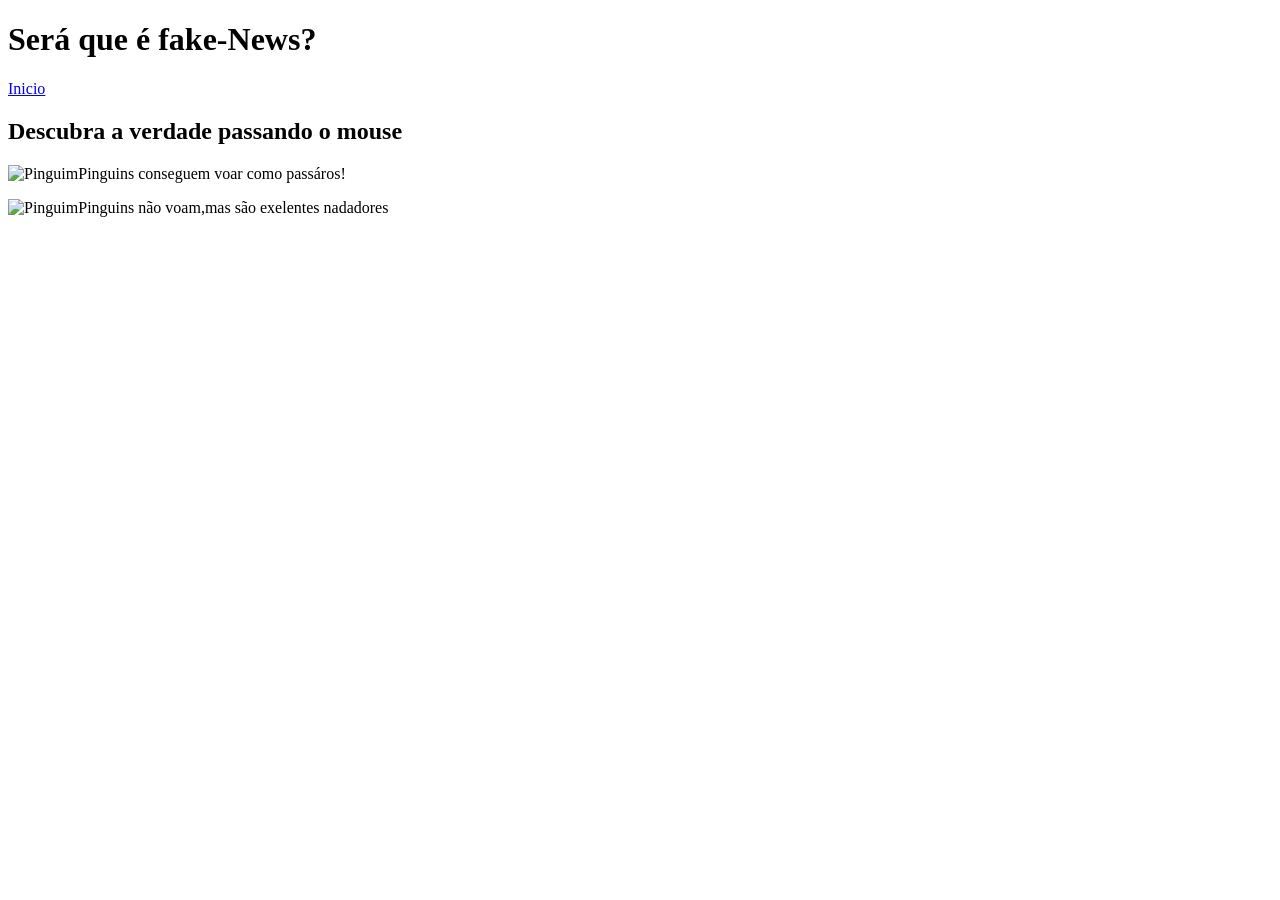
==== index.html @ 49d59a2a "fefrr" ====
<!DOCTYPE html>
<html lang="en">
<head>
    <meta charset="UTF-8">
    <meta name="viewport" content="width=device-width, initial-scale=1.0">
    <title>Document</title>
</head>
<body>
    <header>
        <h1>Será que é fake-News?</h1>
        <nav>
            <a href="#">Inicio</a>
        </nav>
    </header>
    <main>
        <h2>Descubra a verdade passando o mouse</h2>
        <artucle>
            <div>
                <div>
                    <img src="https://thumbs.dreamstime.com/b/pinguim-de-imperador-16893267.jpg" alt="Pinguim"
                    <p>Pinguins conseguem voar como passáros!</p>
                </div>
                <div>
                     <img src="https://thumbs.dreamstime.com/b/pinguim-de-imperador-16893267.jpg" alt="Pinguim"
                     <p>Pinguins não voam,mas são exelentes nadadores</p>
                </div>
            </div>
        </artucle>
    </main>
    <footer></footer>
</body>
</html>
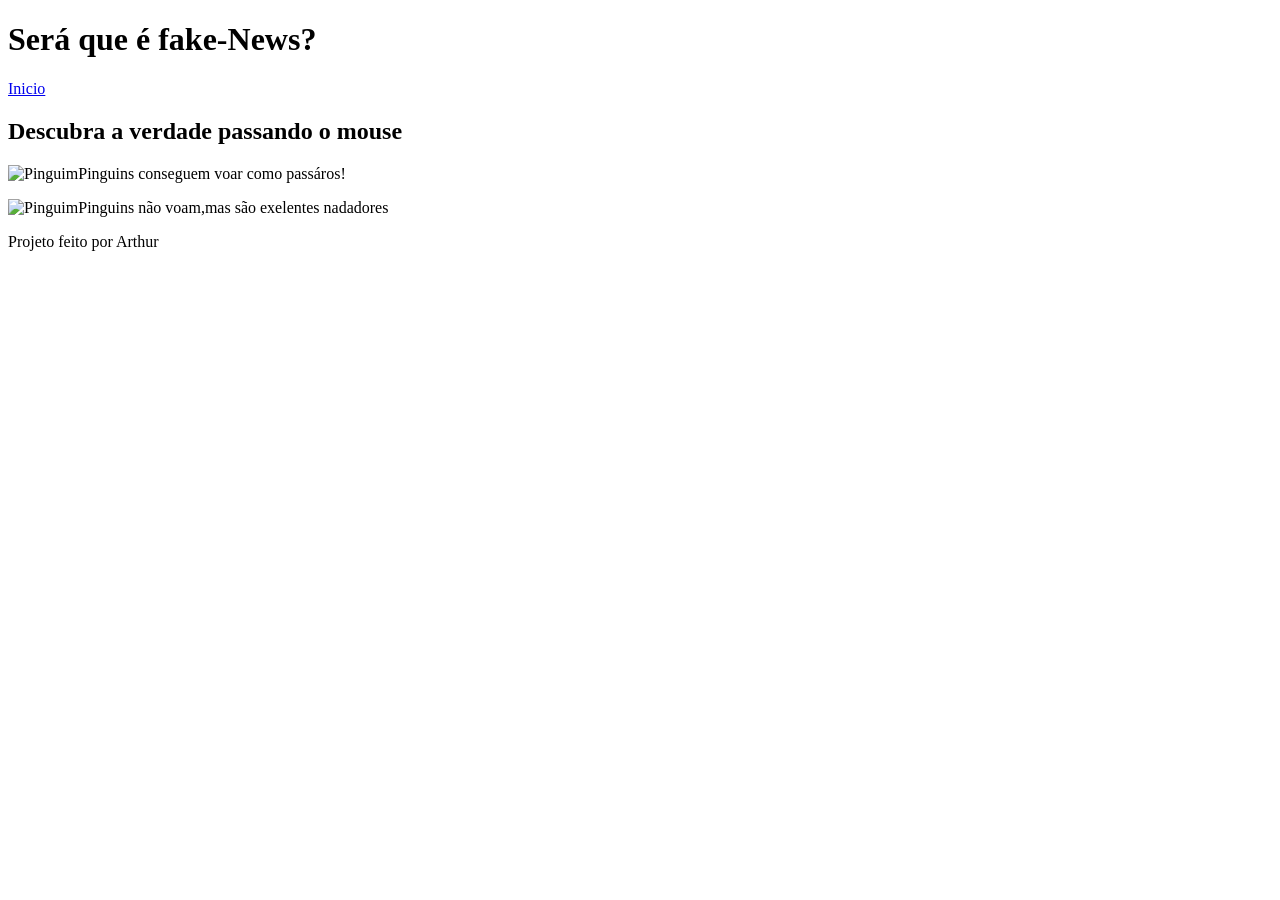
==== commit c904a764: "f" ====
--- a/index.html
+++ b/index.html
@@ -3,10 +3,11 @@
 <head>
     <meta charset="UTF-8">
     <meta name="viewport" content="width=device-width, initial-scale=1.0">
-    <title>Document</title>
+    <link rel="stylesheet" href="estilos.css" />
+    <title>Site-do-Arthur</title>
 </head>
 <body>
-    <header>
+    <header> 
         <h1>Será que é fake-News?</h1>
         <nav>
             <a href="#">Inicio</a>
@@ -27,6 +28,8 @@
             </div>
         </artucle>
     </main>
-    <footer></footer>
+    <footer>
+        <p>Projeto feito por Arthur</p>
+    </footer>
 </body>
 </html>
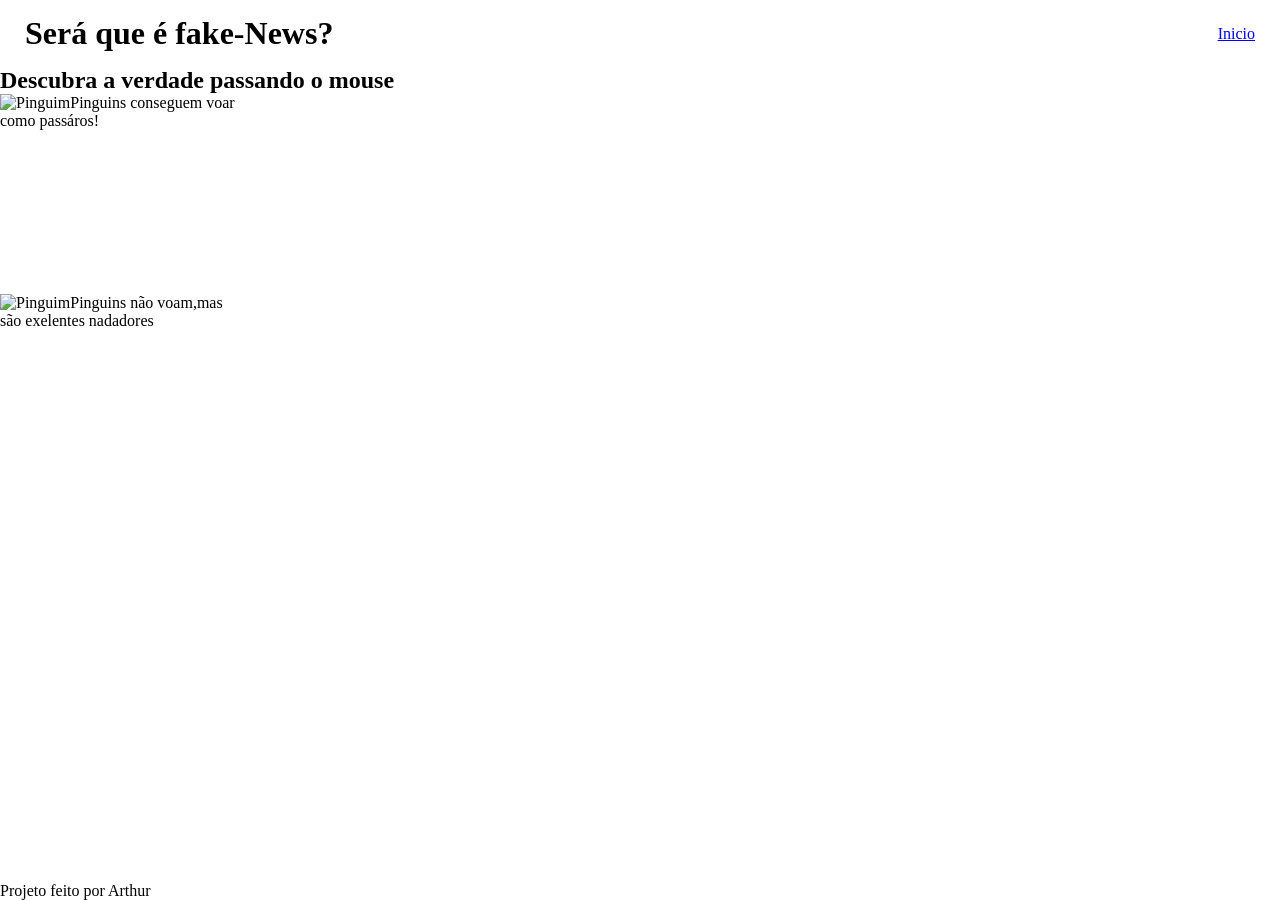
==== commit e5bd137f: "gg" ====
--- a/index.html
+++ b/index.html
@@ -7,7 +7,7 @@
     <title>Site-do-Arthur</title>
 </head>
 <body>
-    <header> 
+    <header class="cabecalho">
         <h1>Será que é fake-News?</h1>
         <nav>
             <a href="#">Inicio</a>
@@ -15,14 +15,14 @@
     </header>
     <main>
         <h2>Descubra a verdade passando o mouse</h2>
-        <artucle>
-            <div>
-                <div>
-                    <img src="https://thumbs.dreamstime.com/b/pinguim-de-imperador-16893267.jpg" alt="Pinguim"
+        <artucle class="cartao">
+            <div class="cartao-interno">
+                <div class="cartao-frente">
+                    <img src="https://static.nationalgeographicbrasil.com/files/styles/image_3200/public/mm1012723121410486.jpg?w=1900&h=2849" alt="Pinguim" class="cartao-imagem"
                     <p>Pinguins conseguem voar como passáros!</p>
                 </div>
-                <div>
-                     <img src="https://thumbs.dreamstime.com/b/pinguim-de-imperador-16893267.jpg" alt="Pinguim"
+                <div class="cartao-verso">
+                     <img src="https://static.nationalgeographicbrasil.com/files/styles/image_3200/public/mm1012723121410486.jpg?w=1900&h=2849" alt="Pinguim" class="cartao-imagem"
                      <p>Pinguins não voam,mas são exelentes nadadores</p>
                 </div>
             </div>
--- a/estilos.css
+++ b/estilos.css
@@ -0,0 +1,36 @@
+* {
+   margin: 0;
+   padding: 0;
+}
+
+.cabecalho{
+    padding: 15px 25px;
+    display: flex;
+    justify-content: space-between;
+    align-items: center;
+}
+
+.cartao{
+    width: 240px ;
+    height: 200px;
+}
+
+.cartao-frente, .cartao-verso{
+    width: 240px;
+    height: 200px;
+}
+
+.cartao-imagem{
+    width: 240px;
+    height: 200px;
+}
+
+body {
+    display: flex;
+    flex-direction: column;
+    min-height: 100vh;
+}
+
+main {
+    flex: 1;
+}
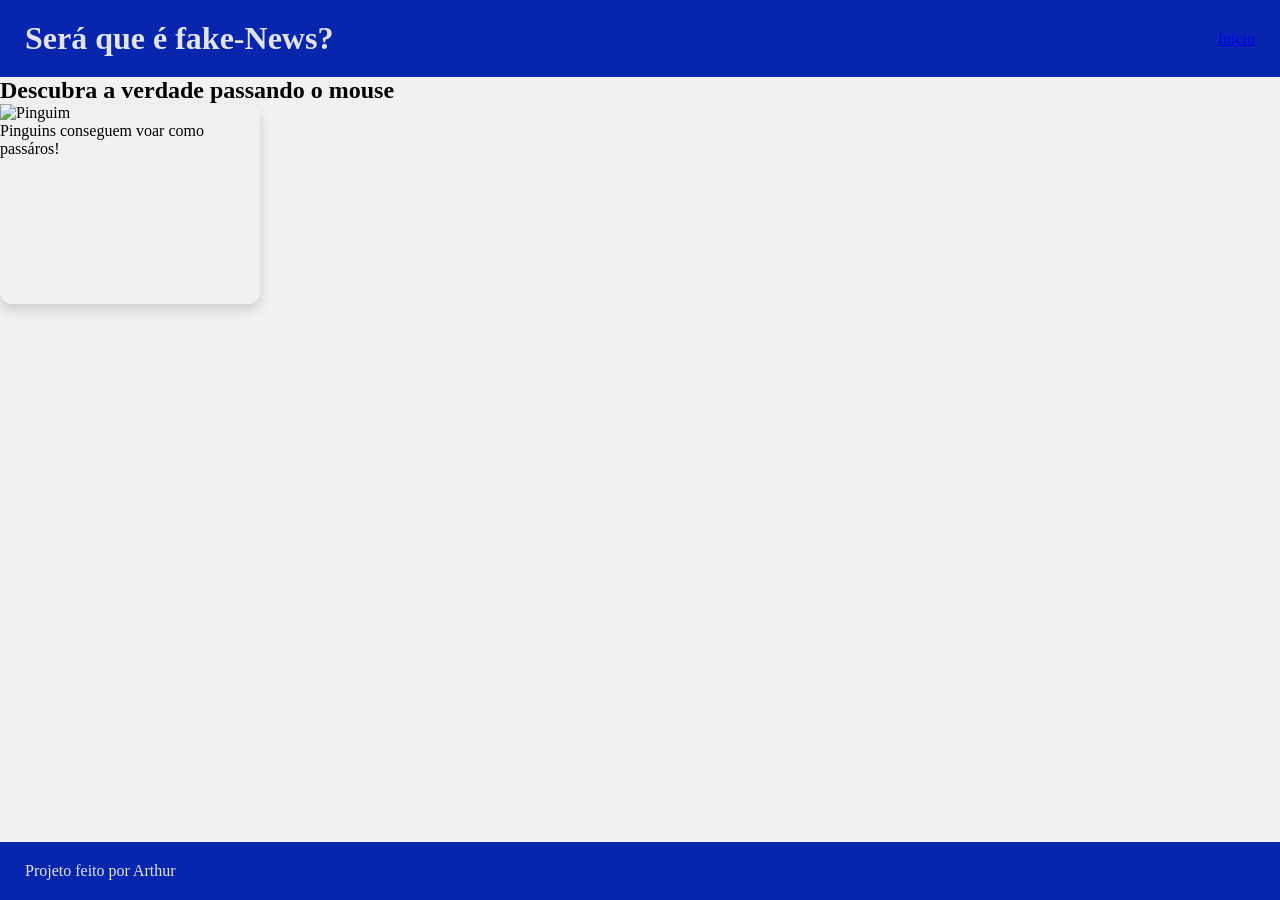
==== commit 139b0c36: "ggg" ====
--- a/index.html
+++ b/index.html
@@ -18,11 +18,11 @@
         <artucle class="cartao">
             <div class="cartao-interno">
                 <div class="cartao-frente">
-                    <img src="https://static.nationalgeographicbrasil.com/files/styles/image_3200/public/mm1012723121410486.jpg?w=1900&h=2849" alt="Pinguim" class="cartao-imagem"
+                    <img src="https://static.nationalgeographicbrasil.com/files/styles/image_3200/public/mm1012723121410486.jpg?w=1900&h=2849" alt="Pinguim" class="cartao-imagem">
                     <p>Pinguins conseguem voar como passáros!</p>
                 </div>
                 <div class="cartao-verso">
-                     <img src="https://static.nationalgeographicbrasil.com/files/styles/image_3200/public/mm1012723121410486.jpg?w=1900&h=2849" alt="Pinguim" class="cartao-imagem"
+                     <img src="https://static.nationalgeographicbrasil.com/files/styles/image_3200/public/mm1012723121410486.jpg?w=1900&h=2849" alt="Pinguim" class="cartao-imagem">
                      <p>Pinguins não voam,mas são exelentes nadadores</p>
                 </div>
             </div>
--- a/estilos.css
+++ b/estilos.css
@@ -4,24 +4,26 @@
 }
 
 .cabecalho{
-    padding: 15px 25px;
+    padding: 20px 25px;
     display: flex;
     justify-content: space-between;
     align-items: center;
+    background-color: #0725ad;
 }
 
 .cartao{
-    width: 240px ;
+    width: 260px ;
     height: 200px;
 }
 
 .cartao-frente, .cartao-verso{
-    width: 240px;
+    width: 260px;
     height: 200px;
+    position: absolute;
 }
 
 .cartao-imagem{
-    width: 240px;
+    width: 260px;
     height: 200px;
 }
 
@@ -29,8 +31,46 @@
     display: flex;
     flex-direction: column;
     min-height: 100vh;
+    background-color: #f1f1f1;
 }
 
 main {
     flex: 1;
+}
+
+.cabecalho-link {
+    color: #e3e4e9;
+    text-decoration: none;   
+}
+
+h1 {
+    color:#e3e4e9;
+    font-family: 27px;
+}
+ 
+footer {
+    background-color: #0725ad;
+    padding: 20px 25px;
+    color: #e3e4e9;
+}
+
+.carta0-interno {
+    position: relative;
+    transition: transform 0.8s;
+    transform-style: preserve-3d;
+} 
+
+.cartao:hover, .carta0-interno{
+    transform: rotateY(180deg);
+}
+ 
+.cartao-frente, .cartao-verso {
+    position: relative;
+    border-radius: 12px;
+    box-shadow: 0 6px 12px rgba(0, 0, 0, 0.15);
+    backface-visibility: hidden;
+}
+
+.cartao-verso{
+    transform: rotateY(180deg);
 }
